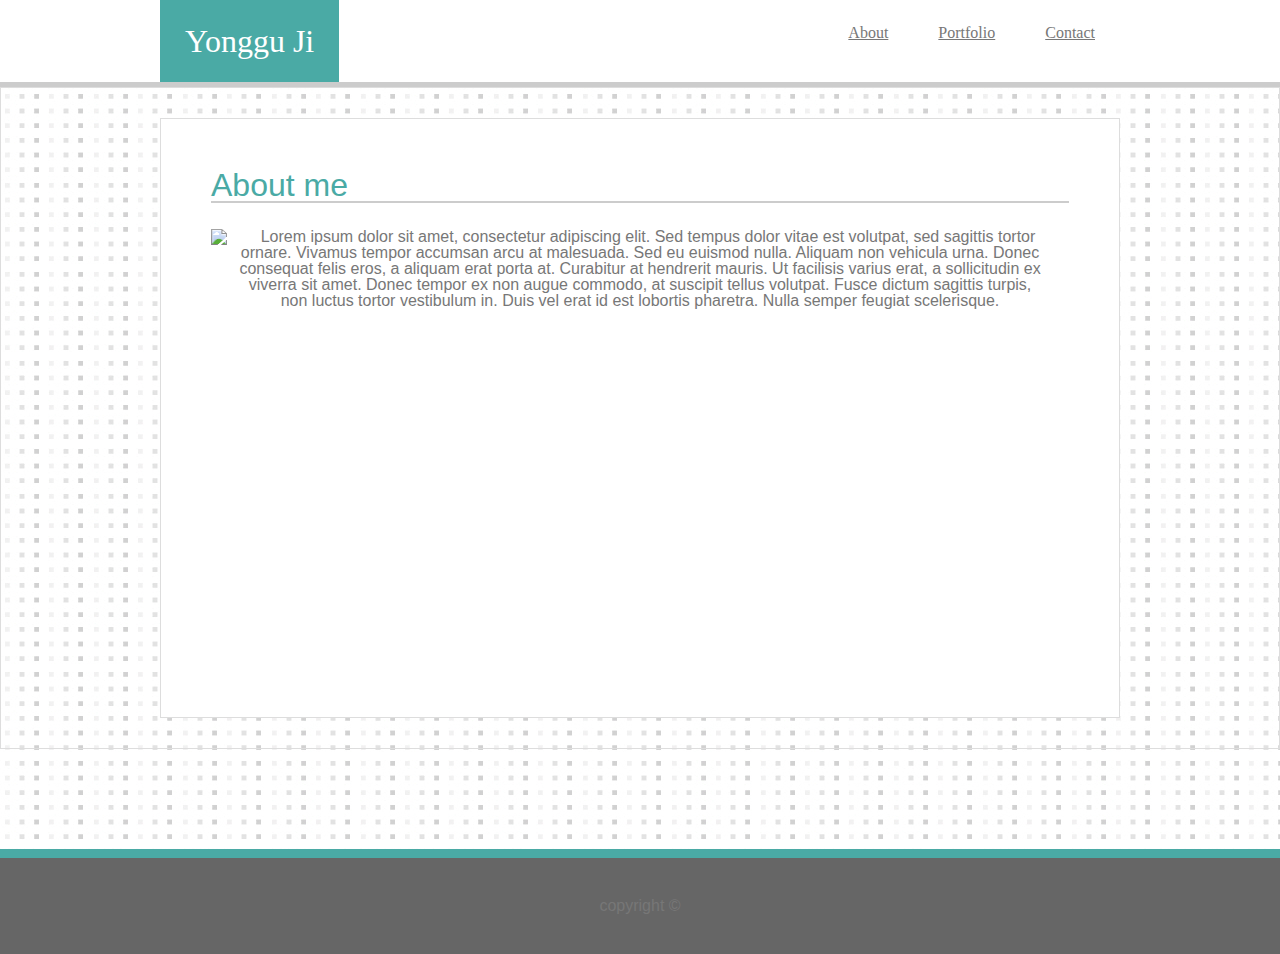
==== index.html @ cbdb8ce9 "updated" ====
<!DOCTYPE html>
<html lang="en" dir="ltr">

<head>
  <meta charset="utf-8">
  <title>Yonggu Ji</title>
  <link rel="stylesheet" type="text/css" href="assets/css/reset.css" >
  <link rel="stylesheet" type="text/css" href="assets/css/style.css" >
</head>


<body>
  <main>
    <header>
      <div class="container">
          <nav>
            <ul>
              <li class="nav">Yonggu Ji</li>
              <li><a href="contact.html">Contact</a></li>
              <li><a href="prtfolio.html">Portfolio</a></li>
              <li><a href="index.html">About</a></li>
            </ul>
          </nav>
      </div>
    </header>

    <section id="about">
      <div class="container" id="box">
        <h1>About me</h1>
          <img  id="headshot" src="http://i.pravatar.cc/300">
          <p>Lorem ipsum dolor sit amet, consectetur adipiscing elit. Sed tempus dolor vitae est volutpat, sed sagittis tortor ornare. Vivamus tempor accumsan arcu at malesuada. Sed eu euismod nulla. Aliquam non vehicula urna. Donec consequat felis eros, a
              aliquam erat porta at. Curabitur at hendrerit mauris. Ut facilisis varius erat, a sollicitudin ex viverra sit amet. Donec tempor ex non augue commodo, at suscipit tellus volutpat. Fusce dictum sagittis turpis, non luctus tortor vestibulum in.
              Duis vel erat id est lobortis pharetra. Nulla semper feugiat scelerisque.</p>
      </div>
    </section>
  </main>

<footer>
  copyright &copy;
</footer>
</body>
</html>
---- assets/css/style.css ----
* {
  box-sizing: border-box;
}

body {
  font-family: Arial, Helvetica, sans-serif;
  color: #777777;
  background-image: url("../images/background1.jpg");
  background-repeat:repeat-y repeat-x;
}

header {
  background-color:#ffffff;
  margin:23px;
  border-bottom: 5px solid #cccccc;
	margin: 0 auto;
  overflow: hidden;
  font-family: Georgia, 'Times New Roman', Times, serif;
}

.container {
max-width: 960px;
margin: 0px auto;
}



li.nav {
  float: left;
  font-size: 32px;
  text-align: center;
  padding: 25px;
  background-color: #4aaaa5;
  color:#ffffff;
}

nav a {
  display: block;
  text-align: center;
  padding: 25px; 
  color: #777777;
  float: right;
  
}

#box {
  background-color: #ffffff;
	padding: 50px;
  border: 1px solid #dddddd;
  min-height: 600px;
}

#contactBox {
  margin: 20px;
  
}

#about {
  min-height: 600px;
  padding: 10% ;

  padding: 50px;
  
	padding: 30px;
	border: 1px solid #dddddd;

}

img#headshot {
  padding-right: 3%;
  padding-top: 3%;
  float: left;
}

.ortfolio {
  position: relative;
  float: right;
  width: 274px;
  margin: auto;
  overflow: auto;
}

input[type=text], select, textarea {
  width: 100%;
  padding: 12px;
  border: 1px solid #ccc;
  border-radius: 4px;
  box-sizing: border-box;
  margin-top: 6px;
  margin-bottom: 16px;
  resize: vertical;
}

input[type=submit] {
background-color: #4aaaa5;
color: #ffffff;
padding: 12px 20px;
border: none;
}

h1 {
  font-size: 32px;
  color: #4aaaa5;
  border-bottom: 2px solid #cccccc;
}

p {
  text-align: center;
  padding: 3%;

}

footer {
  display:block;
  position: flex;
  bottom: 0;
  width: 100%;
  text-align: center;
  background-color: #666666;
  padding: 40px;
  margin-top: 100px;
  border-top: 9px solid #4aaaa5;
}
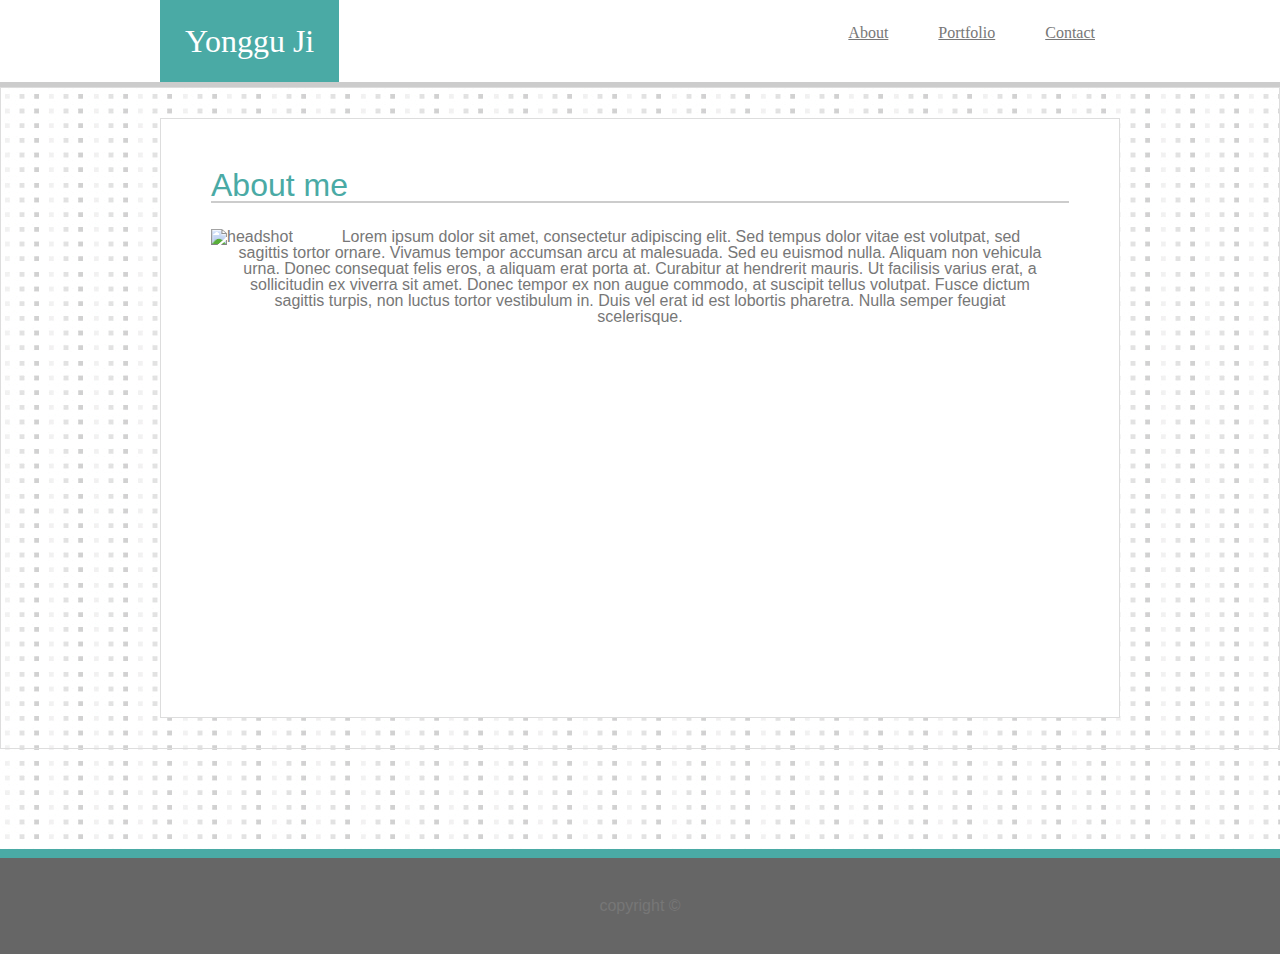
==== commit ff305cd3: "updated" ====
--- a/index.html
+++ b/index.html
@@ -27,7 +27,7 @@
     <section id="about">
       <div class="container" id="box">
         <h1>About me</h1>
-          <img  id="headshot" src="http://i.pravatar.cc/300">
+          <img  id="headshot" src="http://i.pravatar.cc/300" alt="headshot">
           <p>Lorem ipsum dolor sit amet, consectetur adipiscing elit. Sed tempus dolor vitae est volutpat, sed sagittis tortor ornare. Vivamus tempor accumsan arcu at malesuada. Sed eu euismod nulla. Aliquam non vehicula urna. Donec consequat felis eros, a
               aliquam erat porta at. Curabitur at hendrerit mauris. Ut facilisis varius erat, a sollicitudin ex viverra sit amet. Donec tempor ex non augue commodo, at suscipit tellus volutpat. Fusce dictum sagittis turpis, non luctus tortor vestibulum in.
               Duis vel erat id est lobortis pharetra. Nulla semper feugiat scelerisque.</p>
